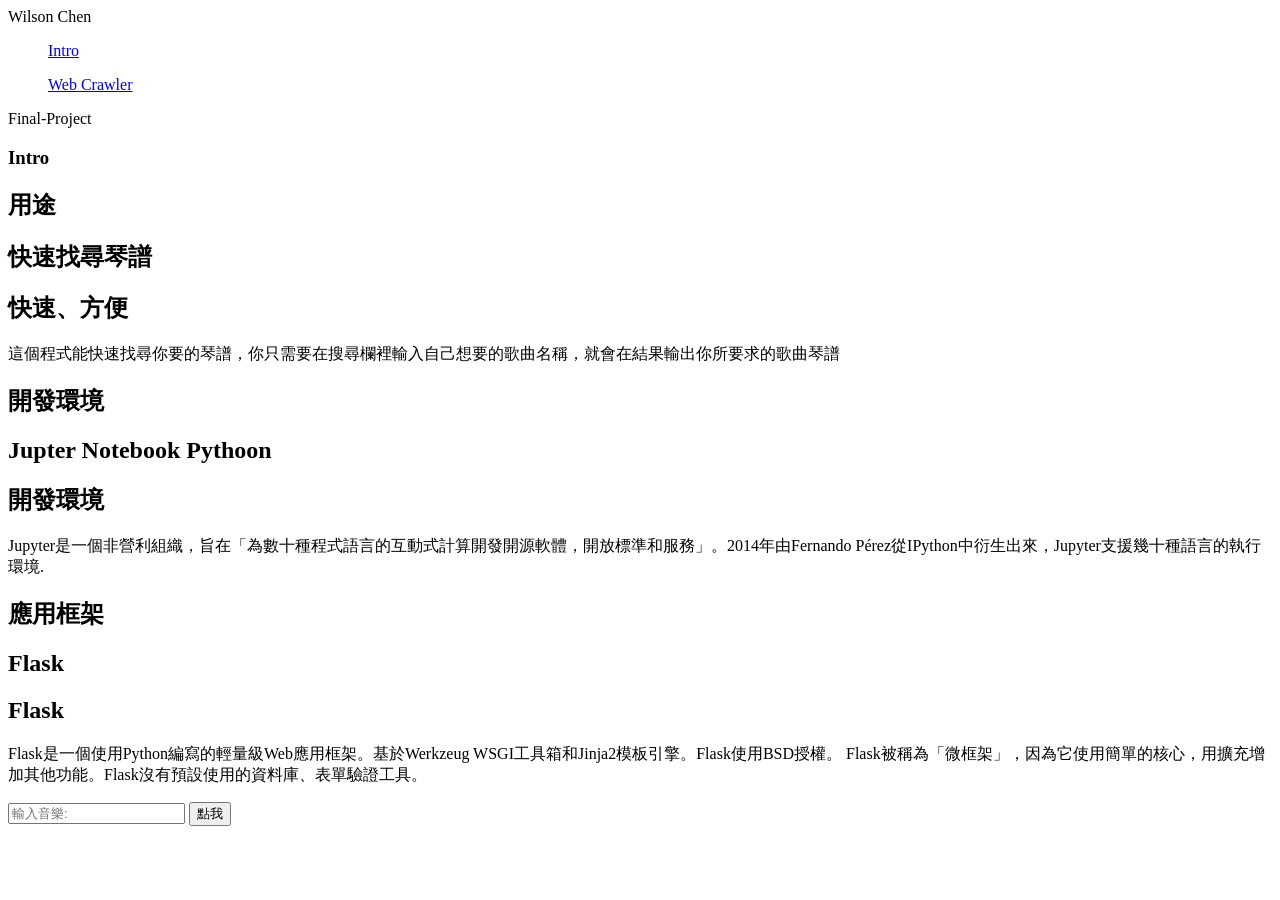
==== flask/templates/finalterm.html @ 8b919a82 "final-v3" ====
<!DOCTYPE html>
<html lang="en">
<head>
    <meta charset="UTF-8">
    <meta http-equiv="X-UA-Compatible" content="IE=edge">
    <meta name="viewport" content="width=device-width, initial-scale=1.0">
    <script src="./midterm.js" defer></script>
    <link rel="stylesheet" href="/static/css/finalterm.css">
    <title>final-project</title>
    
</head>
<body>
    <nav class="navbar">
        <div class="nav-center">
            <div class="nav-header">
                Wilson Chen
            </div>
            <div class="nav-links">
                <ul><a href="#section-intro">Intro</a></ul>
                <ul><a href="#section-crawler">Web Crawler</a></ul>
                
            </div>
        </div>
    </nav>
    <div class="title">
        <div class="title-typing">Final-Project</div> 
    </div>
    <section id="section-intro">
        <div class="work-blog">
            <h3 class="ex-header">Intro</h3>
            <div class="work-exp">
                <div class="ex-blog-right" id="ex-blog-right-1">
                    <h1>用途</h1>
                    <h2>快速找尋琴譜</h2>
                </div>
                <div class="ex-blog-left">
                    <h2>快速、方便</h2>
                    <p>這個程式能快速找尋你要的琴譜，你只需要在搜尋欄裡輸入自己想要的歌曲名稱，就會在結果輸出你所要求的歌曲琴譜</p>
                </div>
            </div>
            <div class="work-exp">
                <div class="ex-blog-right">
                    <h1>開發環境</h1>
                    <h2>Jupter Notebook Pythoon</h2>
                </div>
                <div class="ex-blog-left">
                    <h2>開發環境</h2>
                    <p>Jupyter是一個非營利組織，旨在「為數十種程式語言的互動式計算開發開源軟體，開放標準和服務」。2014年由Fernando Pérez從IPython中衍生出來，Jupyter支援幾十種語言的執行環境. </p>
                </div>
            </div>
            <div class="work-exp">
                <div class="ex-blog-right" id="ex-blog-right-1">
                    <h1>應用框架</h1>
                    <h2>Flask</h2>
                </div>
                <div class="ex-blog-left">
                    <h2>Flask</h2>
                    <p>Flask是一個使用Python編寫的輕量級Web應用框架。基於Werkzeug WSGI工具箱和Jinja2模板引擎。Flask使用BSD授權。 Flask被稱為「微框架」，因為它使用簡單的核心，用擴充增加其他功能。Flask沒有預設使用的資料庫、表單驗證工具。</p>
                </div>
            </div>
           
        </div>
    </section>
    <section id="section-crawler">
        <div class="ex-blog-right">
            <form action = "/search" method = "POST">
                <input type="text" name = "keyword" placeholder="輸入音樂: " required>
                <button type = "submit">點我</button>
            </form>
        </div>
    </section>
</body>
</html>
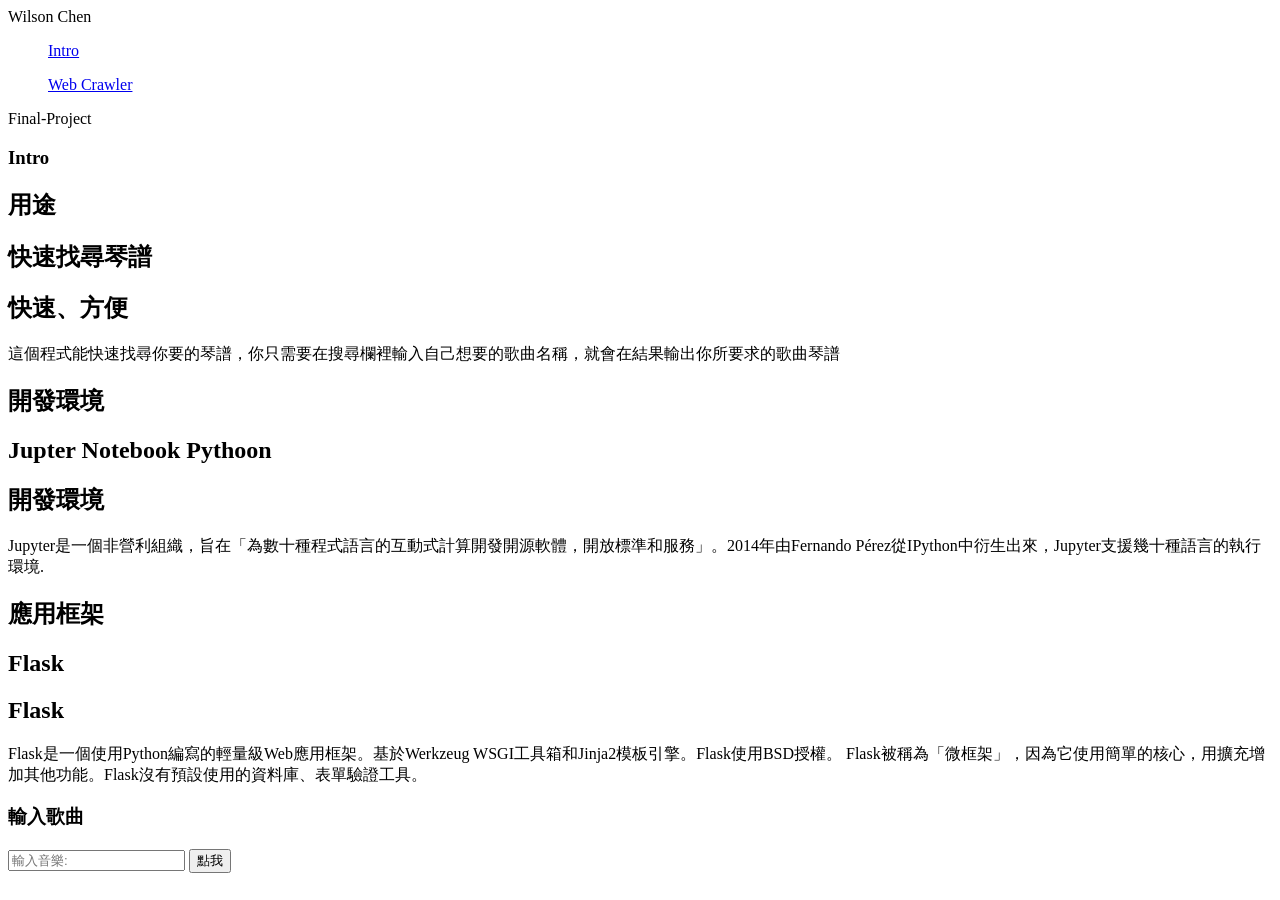
==== commit ae638826: "final" ====
--- a/flask/templates/finalterm.html
+++ b/flask/templates/finalterm.html
@@ -63,6 +63,7 @@
     </section>
     <section id="section-crawler">
         <div class="ex-blog-right">
+            <h3>輸入歌曲</h3>
             <form action = "/search" method = "POST">
                 <input type="text" name = "keyword" placeholder="輸入音樂: " required>
                 <button type = "submit">點我</button>
